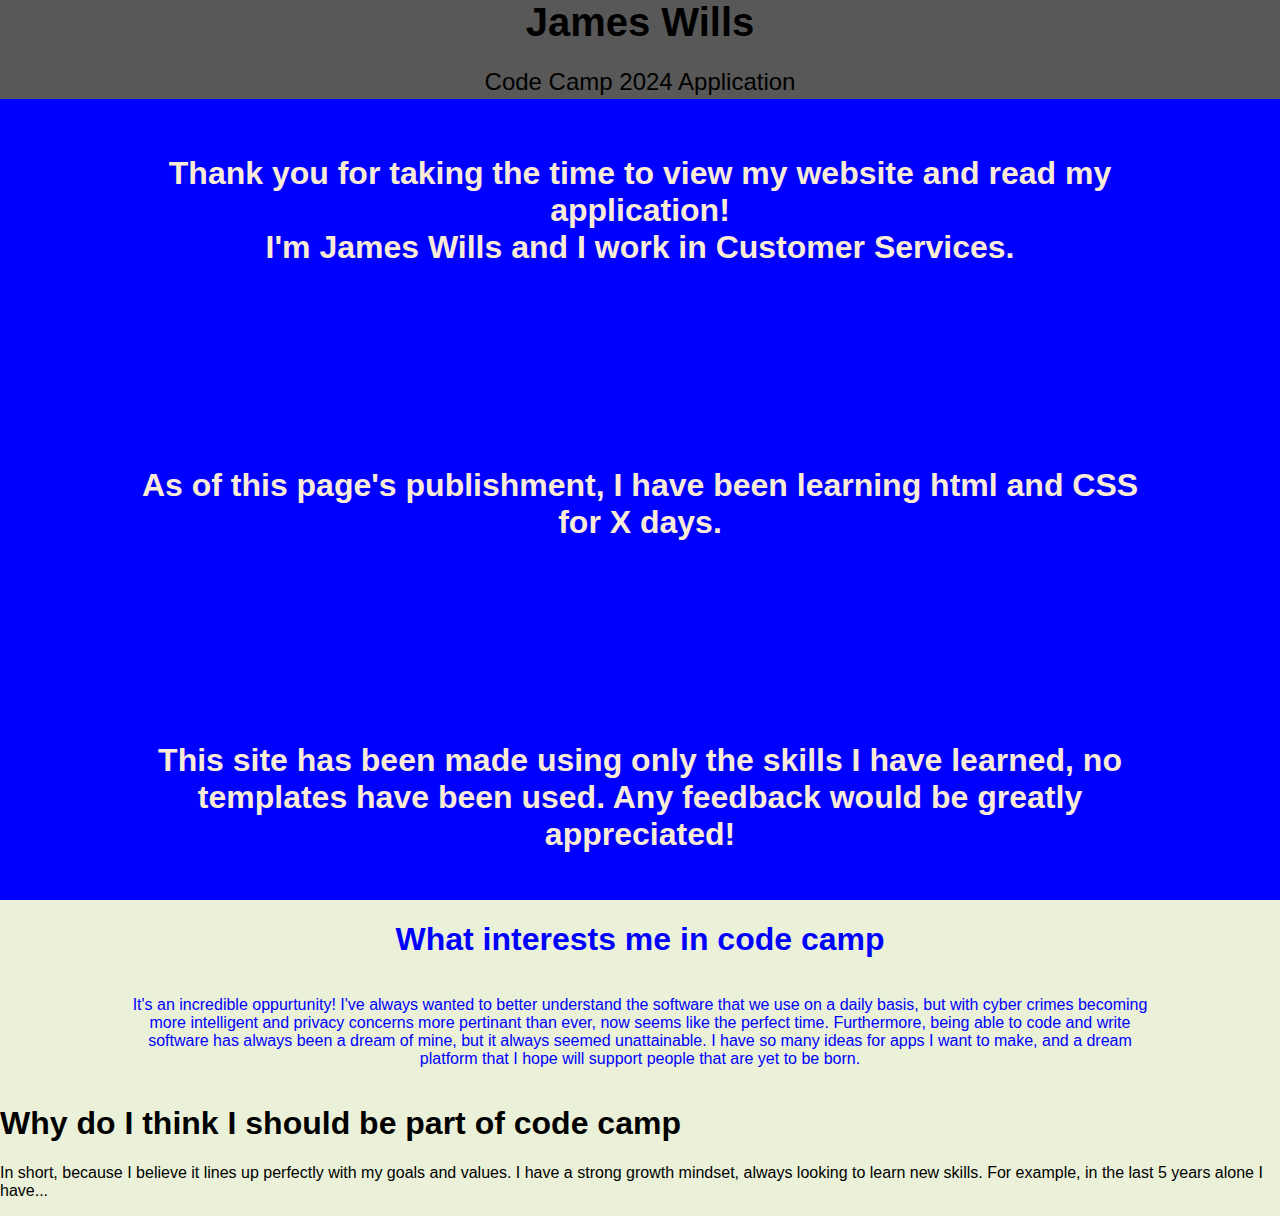
==== Codecamp.html @ f4f1b920 "Add files via upload" ====
<!-- LOOK MORE INTO FLEX AND MAYBE START AGAIN, SALVAGING ONLY THE CODE I NEED -->

<html lang="en">
<head>
  <meta charset="UTF-8">
  <meta name="viewport" content="width=device-width, initial-scale=1.0">
  <title>Code Camp Application</title>
  <link rel="stylesheet" href="Style.css">
</head>


<body>
  <header class="head">
      <a href="index.html" class="headling title">James Wills</a>
      <span class="headling subtitle">Code Camp 2024 Application</span>
  </header>


  <div class="foreword">
      <h1>Thank you for taking the time to view my website and read my application! <br> I'm James Wills and I work in Customer Services.</h1> 
      <h1>As of this page's publishment, I have been learning html and CSS for X days.</h1>
      <h1>This site has been made using only the skills I have learned, no templates have been used. Any feedback would be greatly appreciated!</h1>
  </div>


  <div class="q1">
    <h1>What interests me in code camp</h1>
    <p>It's an incredible oppurtunity! I've always wanted to better understand the software that we use on a daily basis, but with cyber crimes becoming more intelligent and privacy concerns more pertinant than ever, now seems like the perfect time. Furthermore, being able to code and write software has always been a dream of mine, but it always seemed unattainable. I have so many ideas for apps I want to make, and a dream platform that I hope will support people that are yet to be born. </p>
  </div>


  <div class="wrapper">
    <div class="flexcontainer">
      <h1 class="qu">Why do I think I should be part of code camp</h1>
      <p>In short, because I believe it lines up perfectly with my goals and values. I have a strong growth mindset, always looking to learn new skills. For example, in the last 5 years alone I have... </p>
      <ul>
        
      </ul>
  </div>
  </div>
</body>
</html>
---- Style.css ----
html{
    font-family: arial;
    color: rgb(0, 0, 0);
}

body{
    /* background-image: linear-gradient(
        to bottom,
        rgba(76, 0, 255, 0.578),
        rgba(0, 0, 0, 0.716)
    ), url(img/BG2.jpg);
    background-repeat: no-repeat;
    background-position: center;
    background-attachment: fixed;
    background-size: cover; */
    background-color: rgb(234, 241, 216);
    margin: 0;
    display: flex;
    flex-direction: column;
}
/* Header */
.head{
    display: flex;
    flex-direction: column;
    background-color: rgb(88, 88, 88);
    width: 100%;
    height: 11%;
    position: fixed;
    top: 0%;
    left: 0%;
    justify-content: space-between;
    align-items: center;
    z-index: 1;
}

.title{
    text-decoration: none;
    font-size: 2.5em;
    font-weight: bold;
    color: black;
    /* background-color: blueviolet; */
    padding: 3px auto;
    margin: 0 auto;
    /* flex-grow: 2; */
}

.subtitle{
    /* flex-grow: 2; */
    /* background-color: chartreuse; */
    text-align: center;
    font-size: 1.5em;
    padding-bottom: 3px;
}

.title:hover{
    color: rgb(0, 0, 185);
    text-shadow: 3em;
    text-shadow: 0px 0px 10px black;
}

/* Foreword */

.foreword{
    background-color: blue;
    display: flex;
    flex-direction: column;
    height: 100vh;
    position: static;
    justify-content: space-around;
    align-items: center;

}

.foreword h1{
    color: antiquewhite;
    max-width: 80%;
    text-align: center;
    position: relative;
    top: 6%;
    bottom: 8%;

}

/* Why I'm interested */

.q1{
    display: flex;
    flex-direction: column;
    align-items: center;
    justify-content: center;

}

.q1 h1{
    text-align: center;
    color: blue;
    max-width: 80%;
}

.q1 p{
    text-align: center;
    color: blue;
    max-width: 80%;
}
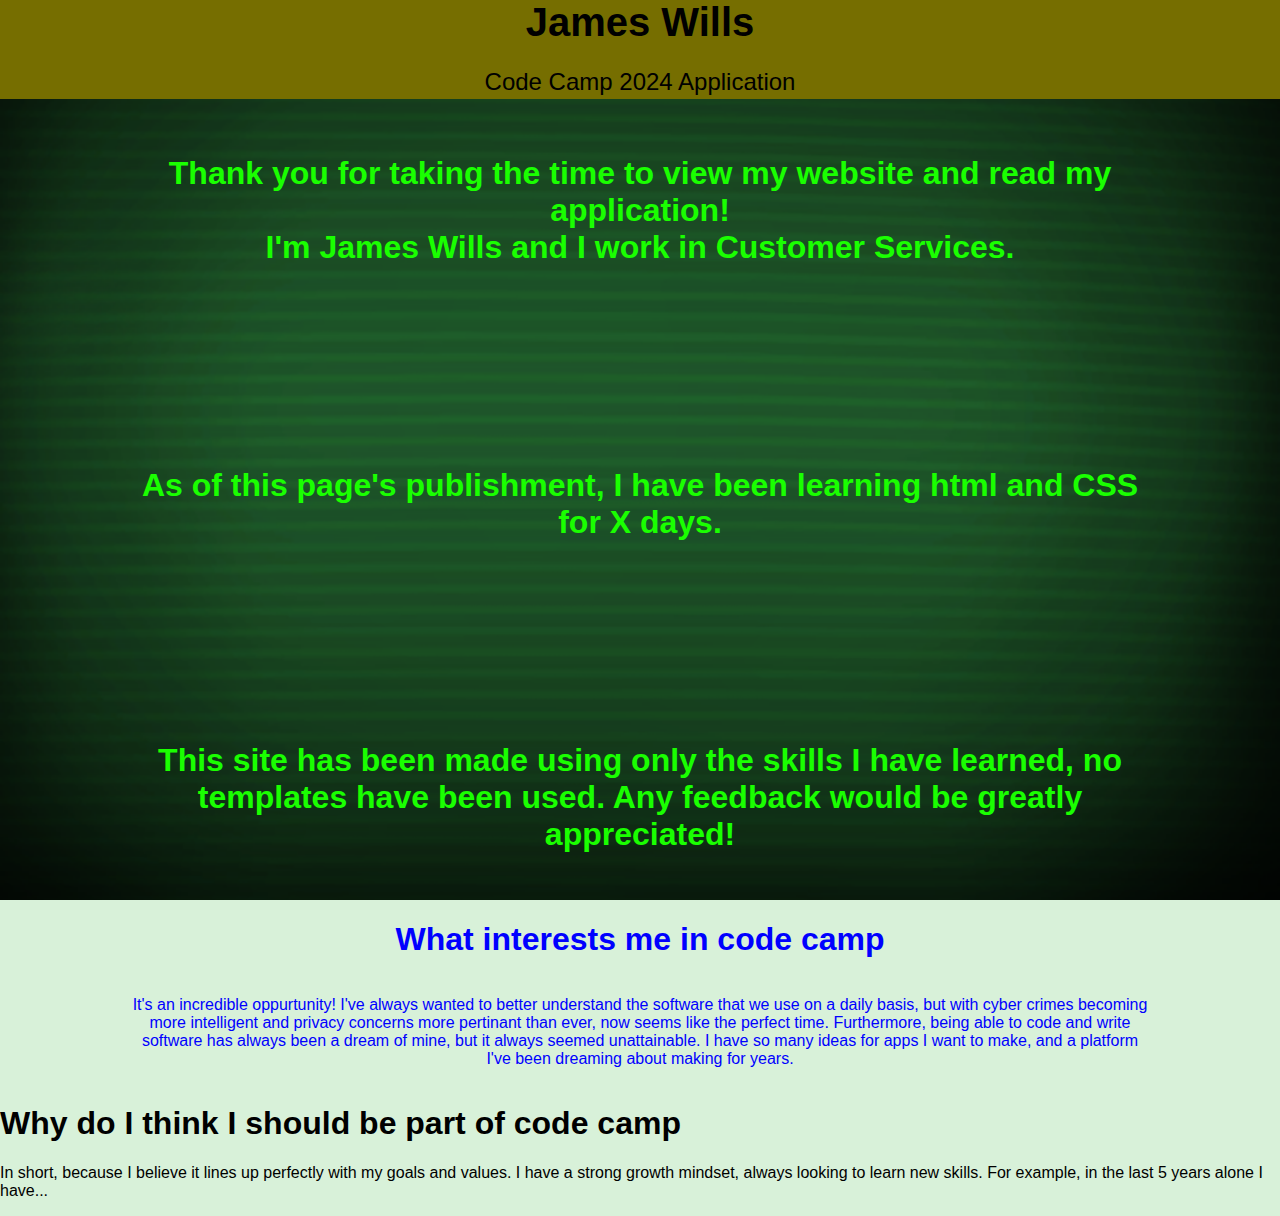
==== commit c2c69830: "Add files via upload" ====
--- a/Codecamp.html
+++ b/Codecamp.html
@@ -25,7 +25,7 @@
 
   <div class="q1">
     <h1>What interests me in code camp</h1>
-    <p>It's an incredible oppurtunity! I've always wanted to better understand the software that we use on a daily basis, but with cyber crimes becoming more intelligent and privacy concerns more pertinant than ever, now seems like the perfect time. Furthermore, being able to code and write software has always been a dream of mine, but it always seemed unattainable. I have so many ideas for apps I want to make, and a dream platform that I hope will support people that are yet to be born. </p>
+    <p>It's an incredible oppurtunity! I've always wanted to better understand the software that we use on a daily basis, but with cyber crimes becoming more intelligent and privacy concerns more pertinant than ever, now seems like the perfect time. Furthermore, being able to code and write software has always been a dream of mine, but it always seemed unattainable. I have so many ideas for apps I want to make, and a platform I've been dreaming about making for years. </p>
   </div>
 
 
--- a/Style.css
+++ b/Style.css
@@ -13,7 +13,7 @@
     background-position: center;
     background-attachment: fixed;
     background-size: cover; */
-    background-color: rgb(234, 241, 216);
+    background-color: rgb(216, 241, 217);
     margin: 0;
     display: flex;
     flex-direction: column;
@@ -22,7 +22,7 @@
 .head{
     display: flex;
     flex-direction: column;
-    background-color: rgb(88, 88, 88);
+    background-color: rgb(118, 110, 0);
     width: 100%;
     height: 11%;
     position: fixed;
@@ -61,7 +61,12 @@
 /* Foreword */
 
 .foreword{
-    background-color: blue;
+    /* background-color: blue; */
+    background-image: url(img/pip2x.png);
+    background-repeat: no-repeat;
+    background-position: center;
+    background-attachment: fixed;
+    background-size: cover;
     display: flex;
     flex-direction: column;
     height: 100vh;
@@ -72,7 +77,7 @@
 }
 
 .foreword h1{
-    color: antiquewhite;
+    color: rgb(26, 255, 0);
     max-width: 80%;
     text-align: center;
     position: relative;
